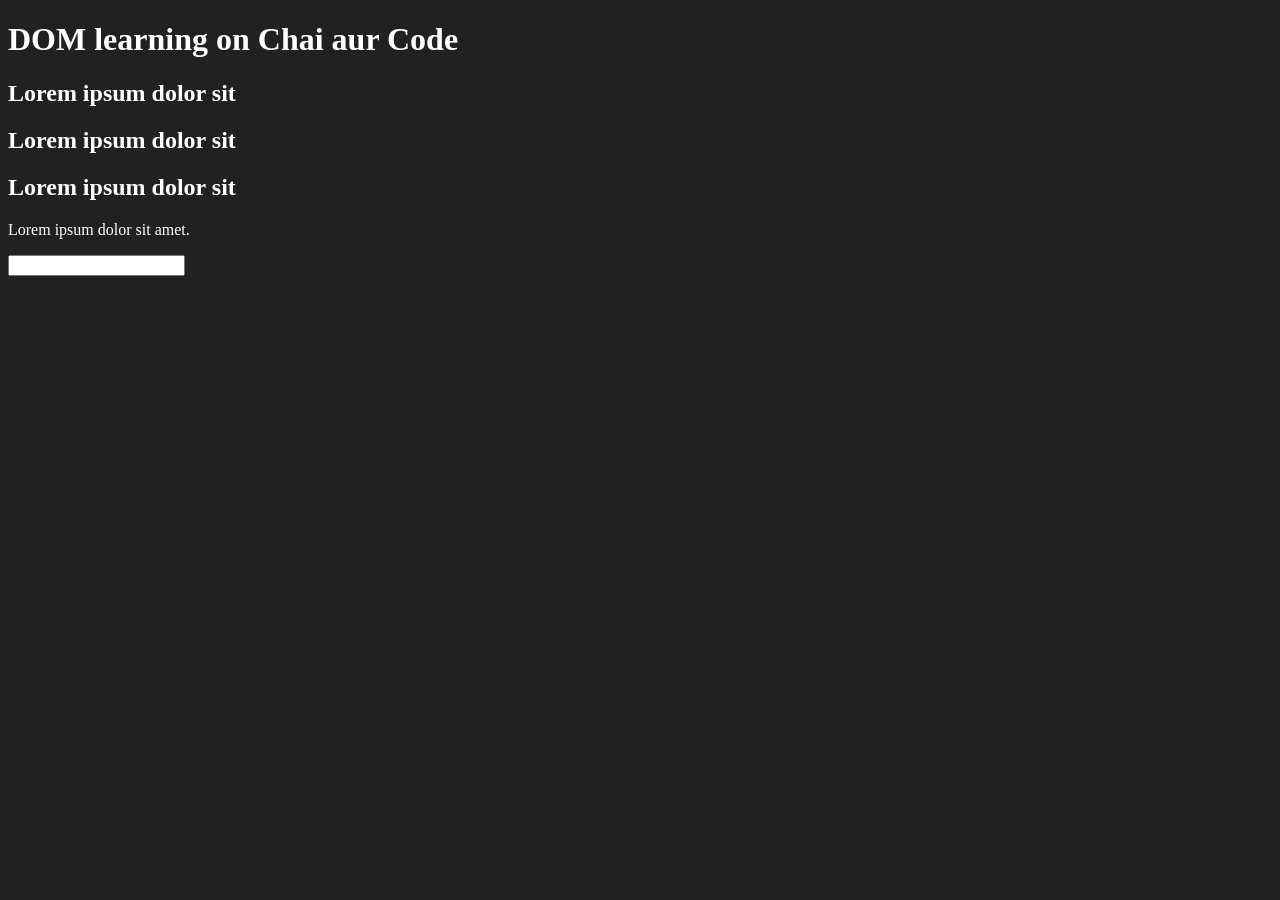
==== 06_dom/one.html @ 1dd4f6ad "Initial commit" ====
<!DOCTYPE html>
<html lang="en">

<head>
    <meta charset="UTF-8">

    <title>DOM Learning</title>
    <style>
        .bg-black {
            background-color: #212121;
            color: #fff
        }
    </style>
</head>

<body class="bg-black">
    <div>
        <h1 id="title" class="heading"> DOM learning on Chai aur Code
            <span style="display:none">test text</span>
        </h1>
        <h2>Lorem ipsum dolor sit</h2>
        <h2>Lorem ipsum dolor sit</h2>
        <h2>Lorem ipsum dolor sit</h2>
        <p>Lorem ipsum dolor sit amet.</p>
        <input type="password" name="" id="">
    </div>
</body>

</html>
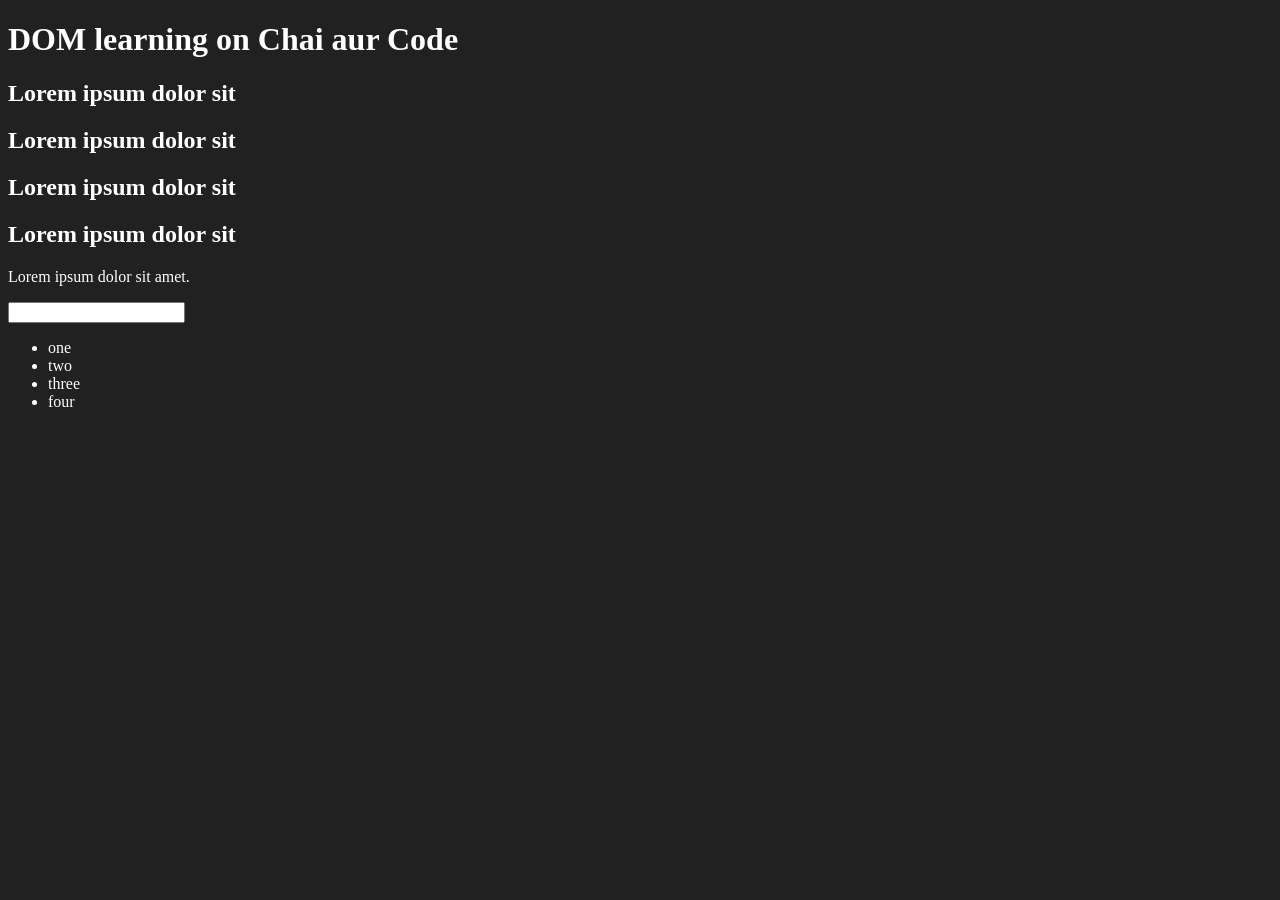
==== commit dbbb8681: "Add DOM projects and project1" ====
--- a/06_dom/one.html
+++ b/06_dom/one.html
@@ -15,14 +15,22 @@
 
 <body class="bg-black">
     <div>
-        <h1 id="title" class="heading"> DOM learning on Chai aur Code
-            <span style="display:none">test text</span>
-        </h1>
+        <h1 id="title" class="heading">DOM learning on Chai aur Code
+            <span style="display:none;"> test text</span></h1>
         <h2>Lorem ipsum dolor sit</h2>
         <h2>Lorem ipsum dolor sit</h2>
         <h2>Lorem ipsum dolor sit</h2>
+        <h2>Lorem ipsum dolor sit</h2>
+
         <p>Lorem ipsum dolor sit amet.</p>
+
         <input type="password" name="" id="">
+        <ul>
+            <li class="list-item">one</li>
+            <li class="list-item">two</li>
+            <li class="list-item">three</li>
+            <li class="list-item">four</li>
+        </ul>
     </div>
 </body>
 
